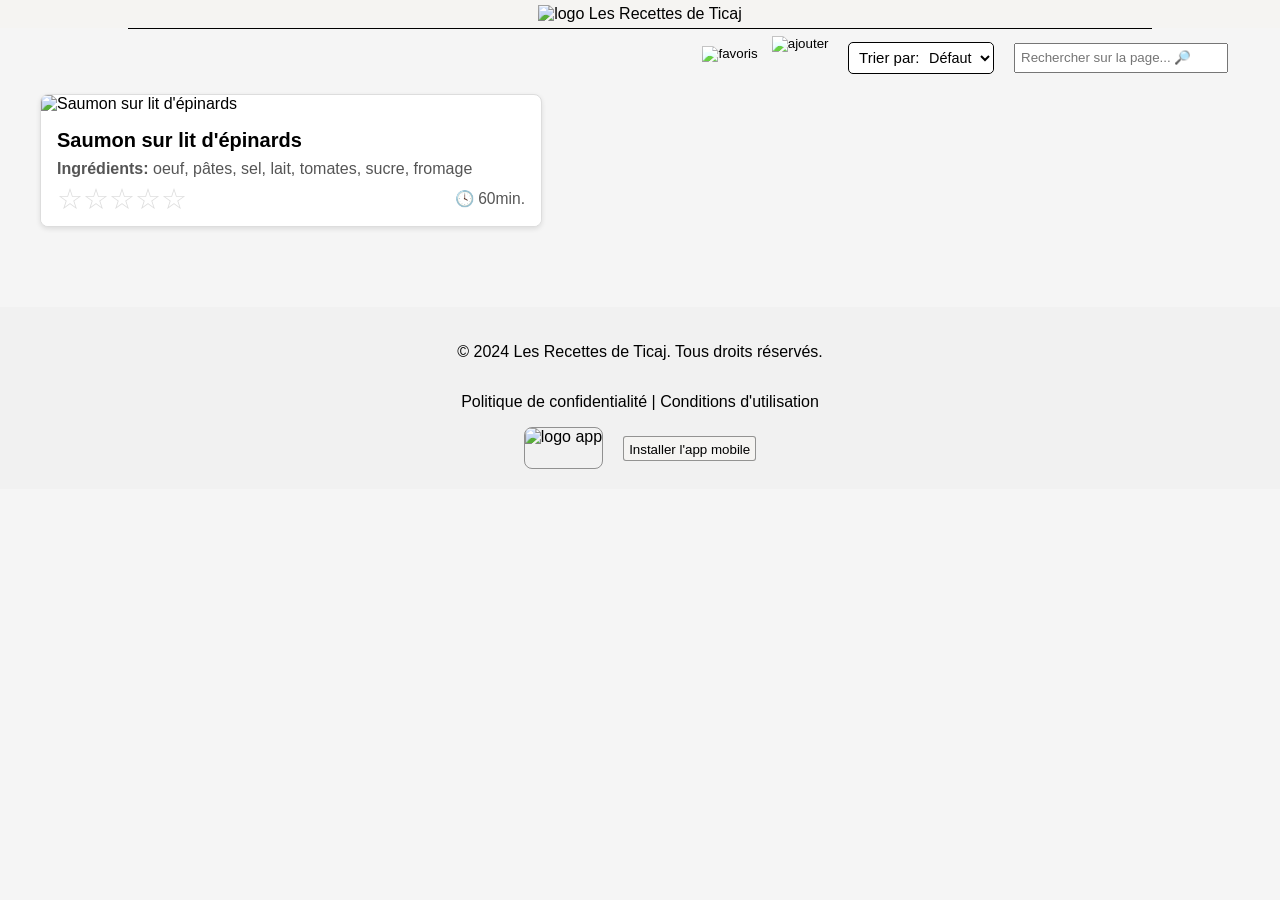
==== index.html @ a6d38019 "Fix image URL for add recipe button" ====
<!DOCTYPE html>
<html lang="fr" >
<head>
  <meta charset="UTF-8">
  <meta name="viewport" content="width=device-width, initial-scale=1.0">
  <title>Les recettes de Ticaj </title>
  <link rel="stylesheet" href="style.css">
  <link rel="manifest" href="manifest.json">
  <meta name="theme-color" content="#000000">
</head>
<body>
  <header>
    <div class="header">
      <img src="https://github.com/Ticaj-0/Recette/blob/main/logo.png?raw=true" alt="logo Les Recettes de Ticaj" class="logo">
    </div>
  <div class="divider"></div>
    <div class="sort-options">
      <button id="toggle-favorites"><img src="https://cdn.icon-icons.com/icons2/3767/PNG/512/bookmark_favorite_icon_231419.png" alt="favoris" class="favoris-img"></button>
      <button id="add-recipe-btn" aria-label="Ajouter une recette">
          <img src="https://github.com/Ticaj-0/Recette2.0/blob/main/icon_plus.png?raw=tru" alt="ajouter" class="add-recipe-img">
      </button>
      <div class="sort-container">
      <span class="select">
    <label class="trier" for="sort-criteria">Trier par:</label>
    <select id="sort-criteria">
        <option value="rating">Note</option>
        <option value="time">Temps</option>
        <option value="default" selected>Défaut</option>
    </select>
        </span>
        </div>
      <input type="text" id="search-input" placeholder="Rechercher sur la page... 🔎">
</div>
  </header>
  <main>
    <div class="recipes-grid">
  <!-- Début recette 1 -->
        <div class="recipe-card" data-id="1" data-rating="0" data-time="60">
           <a href="Recette-1/index.html">
            <img src="https://images.unsplash.com/photo-1713449585141-0af71bcbfcc2?crop=entropy&cs=srgb&fm=jpg&ixid=M3wzMjM4NDZ8MHwxfHJhbmRvbXx8fHx8fHx8fDE3MjEyOTc2NTl8&ixlib=rb-4.0.3&q=85" alt="Saumon sur lit d'épinards">
            <div class="card-content">
                <h2>Saumon sur lit d'épinards</h2>
                <p><strong>Ingrédients:</strong> oeuf, pâtes, sel, lait, tomates, sucre, fromage</p></a>
                <div class="rating" data-rating="0">
                    <span class="star" data-value="1">☆</span>
                    <span class="star" data-value="2">☆</span>
                    <span class="star" data-value="3">☆</span>
                    <span class="star" data-value="4">☆</span>
                    <span class="star" data-value="5">☆</span>
                   <span class="rating-text">🕓️ 60min.</span>
                </div>
             </div>
        </div>
 <!-- Fin recette 1 -->
    </div>
  </main>
  <footer>
        <div class="footer-content">
                <p>&copy; 2024 Les Recettes de Ticaj. Tous droits réservés.</p>
                <p><a href="privacy-policy.html">Politique de confidentialité</a> | <a href="terms.html">Conditions d'utilisation</a></p>
          <div class="container"><img src="https://github.com/Ticaj-0/Recette/blob/main/logo%20carr%C3%A9.png?raw=true" alt="logo app" class="logo-app"><button id="installButton">Installer l'app mobile</button>
            </div>
    </footer>
<!-- partial -->
  <script  src="script.js"></script>
  <script>
    // Enregistrement du service worker
    if ('serviceWorker' in navigator) {
      window.addEventListener('load', function() {
        navigator.serviceWorker.register('/Recette/service-worker.js').then(function(registration) {
          console.log('ServiceWorker registration successful with scope: ', registration.scope);
        }, function(err) {
          console.log('ServiceWorker registration failed: ', err);
        });
      });
    }
  </script>
</body>
</html>
---- style.css ----
body {
    font-family: Arial, sans-serif;
    margin: 0;
    padding: 0;
    box-sizing: border-box;
    background-color: #f5f5f5;
    text-align: center;
}

.header {
    background-color: rgba(245,244,242,255);
    padding: 5px;
}

h1 {
    margin: 30px; /* Supprimer les marges pour le titre */
    font-size: 2em; /* Taille du titre ajustée */
}

#search-input {
    margin: 13px 1% 0px 10px;
    width: 200px;
    height: 16px;
    padding: 5px; /* Ajouter un padding pour le confort de saisie */
}

.recipes-grid {
    display: grid;
    grid-template-columns: repeat(auto-fit, minmax(250px, 1fr));
    gap: 20px;
    padding: 20px;
    max-width: 1200px;
    margin: 0 auto;
    -webkit-tap-highlight-color: transparent;
}

.recipe-card {
    max-width: 500px;
    background-color: white;
    border: 1px solid #ddd;
    border-radius: 8px;
    overflow: hidden;
    box-shadow: 0 2px 5px rgba(0, 0, 0, 0.1);
    text-align: left;
    position: relative;
    -webkit-tap-highlight-color: transparent;
}

.recipe-card img {
    width: 100%;
    height: 250px;
    object-fit: cover;
    transition: transform 0.3s;
    -webkit-tap-highlight-color: transparent;
}

.recipe-card img:hover {
    transform: scale(1.1);
    cursor: pointer;
}

.card-content {
    padding: 16px;
    padding-bottom: 40px; /* Ajouter de l'espace en bas pour les étoiles */
    position: relative;
    background-color: white;
    -webkit-tap-highlight-color: transparent;
}

.recipe-card h2 {
    font-size: 1.25em;
    margin: 0;
    margin-bottom: 8px;
    -webkit-tap-highlight-color: transparent;
}

.recipe-card p {
    font-size: 1em;
    margin: 0;
    margin-bottom: 8px;
    color: #555;
}

.rating {
    position: absolute;
    bottom: 10px; /* Ajuster l'espace en bas pour que les étoiles ne se chevauchent pas avec le texte */
    left: 16px;
    right: 16px;
    display: flex;
    font-size: 1.3em;
    color: #ffcc00;
    cursor: pointer;
    -webkit-tap-highlight-color: transparent;
}

.star {
    display: inline-block;
    font-size: 1.4em;
    color: #ddd; /* Couleur des étoiles non sélectionnées */
    cursor: pointer;
  transition: color 0.2s;
}

.star.filled {
    color: #ffcc00; /* Couleur des étoiles sélectionnées */
}

.rating-text {
    font-size: 0.75em;
    color: #555;
    position: absolute;
    right: 0;
    bottom: 8px;
}

.divider {
    width: 80%;
    height: 0.5px;
    background-color: black;
    margin: 0 10%;
}

.sort-options {
    margin-bottom: 10px;
    margin-top: 5px;
  max-width: 1200px;
    margin: 0 auto;
  display: flex;
  justify-content: flex-end;
  align-items: center;
  gap: 10px;
}

.sort-container {
    display: flex;
    align-items: center;
    gap: 10px; /* Espace entre le label et le sélecteur */
    border: 1px solid black;
    border-radius: 5px;
    padding: 5px 10px;
    background-color: white;
  margin-top: 13px;
  margin-left: 3px;
}

#sort-criteria {
    margin-left: 5px;
  margin-right: -5px;
    padding: 5px;
    font-size: 0.9em;
  border: none;
  background-color: white;
  height: 30px;
  border-radius: 5px;
}

a {
  text-decoration: none;
  color: inherit;
}

.trier {
  padding: 5.6px;
  margin-right: -10px;
  font-size: 15px;
}

.select {
  display: flex;
  align-items: center;
  margin: -5px;
  background-color: white;
  height: 30px;
}

.logo {
  height: 175px;
}

@media (max-width: 768px) {
    .logo {
        height: 120px;
    }

    .sort-options {
        flex-direction: row;
        align-items: flex-start;
    }

    #search-input {
        width: 200px;
    }

    .sort-container {
        width: 150px;
        justify-content: space-between;
      margin-left: 3%;
    }
}

@media (max-width: 480px) {
    .recipe-card img {
        height: 200px;
    }

    .card-content {
        padding: 10px;
        padding-bottom: 30px;
    }

    .recipe-card h2 {
        font-size: 1.15em;
    }

    .recipe-card p {
        font-size: 0.95em;
    }
  
    .recipe-card {
        display: grid;
        grid-template-columns: repeat(auto-fit, minmax(315px, 400px));
  }

    .rating {
        font-size: 1em;
        bottom: 8px;
        margin-left: -7px;
    }

    .star {
        font-size: 1.5em;
    }

    .rating-text {
        font-size: 0.95em;
    }
    .trier {
      font-size: 12px;
      margin-left: 1px;
    }
    .sort-container {
      width: 110px;
      height: 15px;
      margin-left: -0.5%;
      margin-right: -3%;
      padding: 5px 0px 5px 10px;
    }
  #sort-criteria {
    height: 23px;
    width: 65px;
    font-size: 12px;
    padding: 1px;
  }
  .select {
    width: 115px;
    height: 15px;
    margin-left: -10px;
  }
    #search-input {
      font-size: 12px;
      width: 147px;
      height: 14px;
      margin-right: 4%;
    } 
  .favoris-img {
    margin-top: 2px;
  }
}

footer {
    background-color: #f1f1f1;
    padding: 20px;
    text-align: center;
    margin-top: 60px;
}

.footer-content {
    display: flex;
    flex-direction: column;
    align-items: center;
    max-width: 1200px;
    margin: 0 auto;
}

#installButton {
  cursor: pointer;
  margin-top: 9px;
  height: 25px;
  padding: 5px;
  background-color: rgba(245,244,242,255);
  border: 1px solid rgba(0,0,0,0.4);
  border-radius: 3px;
}

#installButton:hover {
   background-color: rgba(0,0,0,0.2);
   transition: background-color 0.3s;
}

.logo-app {
  height: 40px;
  border: 1px solid rgba(0,0,0,0.4);
  border-radius: 8px;
  margin-right: 20px;
}

.container {
  display: flex;
  item-align: center;
}

#toggle-favorites {
  height: 30px;
  border: none;
  background-color: transparent;
  margin-top: 5px;
  margin-right: -8px;
  cursor: pointer;
  -webkit-tap-highlight-color: transparent;
}

#toggle-favorites {
  height: 30px;
  border: none;
  background-color: transparent;
  margin-top: 5px;
  margin-right: -8px;
  cursor: pointer;
  -webkit-tap-highlight-color: transparent;
}

#toggle-favorites img:hover {
    transform: scale(1.2);
    cursor: pointer;
}

.favoris-img {
  height: 35px;
  filter: brightness(1.2);
  transition: transform 0.3s;
}

#add-recipe-btn {
  height: 30px;
  border: none;
  background-color: transparent;
  margin-top: 5px;
  cursor: pointer;
  display: flex;
  align-items: center;
  justify-content: center;
  -webkit-tap-highlight-color: transparent;
}

.add-recipe-img {
  height: 35px;
  filter: brightness(1.2);
  transition: transform 0.3s;
}

#add-recipe-btn:hover .add-recipe-img {
  transform: scale(1.2);
}
}
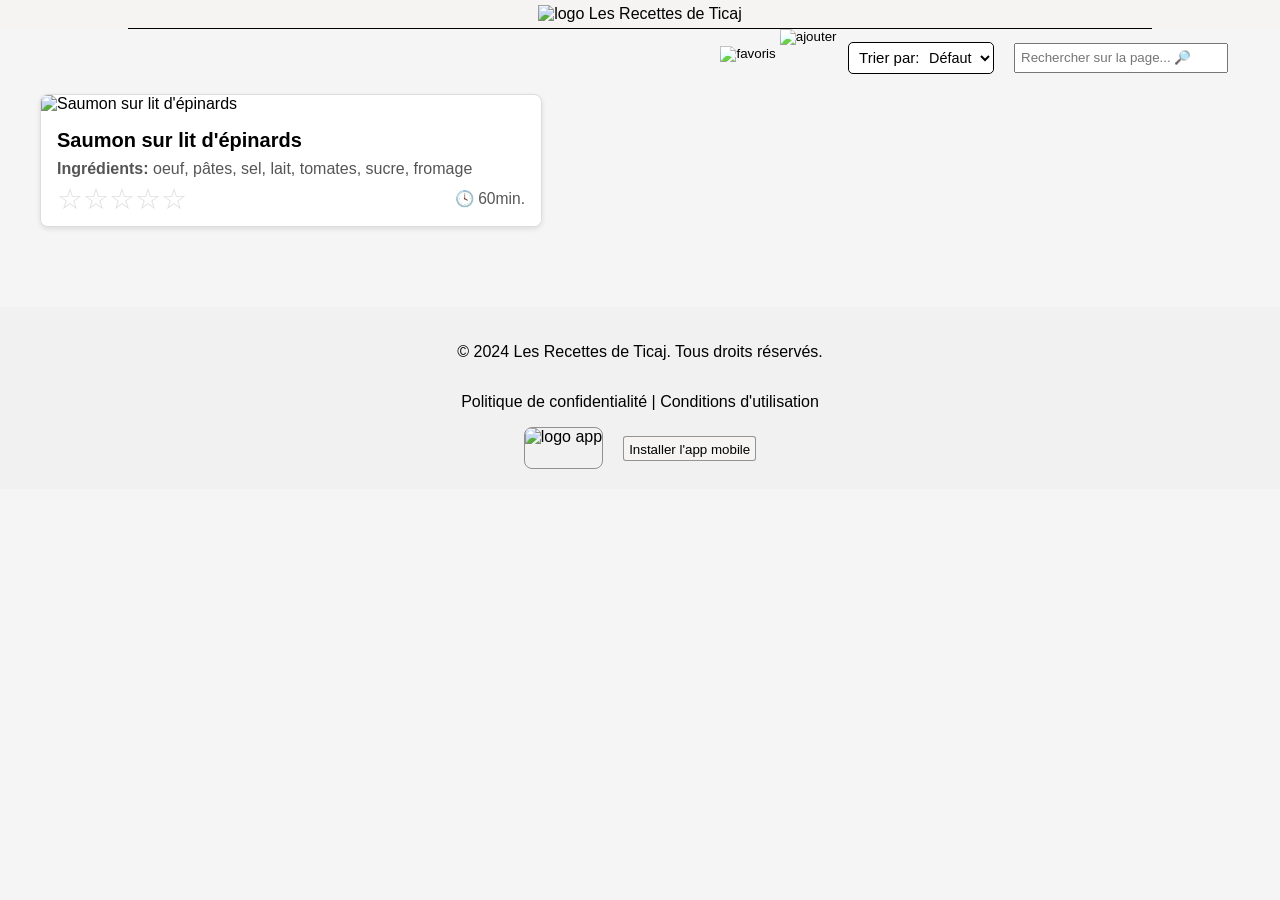
==== commit c2fc839f: "Update index.html" ====
--- a/index.html
+++ b/index.html
@@ -11,13 +11,13 @@
 <body>
   <header>
     <div class="header">
-      <img src="https://github.com/Ticaj-0/Recette/blob/main/logo.png?raw=true" alt="logo Les Recettes de Ticaj" class="logo">
+      <img src="https://github.com/Ticaj-0/Recette/blob/main/logo/logo.png?raw=true" alt="logo Les Recettes de Ticaj" class="logo">
     </div>
   <div class="divider"></div>
     <div class="sort-options">
       <button id="toggle-favorites"><img src="https://cdn.icon-icons.com/icons2/3767/PNG/512/bookmark_favorite_icon_231419.png" alt="favoris" class="favoris-img"></button>
       <button id="add-recipe-btn" aria-label="Ajouter une recette">
-          <img src="https://github.com/Ticaj-0/Recette2.0/blob/main/icon_plus.png?raw=tru" alt="ajouter" class="add-recipe-img">
+          <img src="https://github.com/Ticaj-0/Recette2.0/blob/main/logo/icon_plus.png?raw=tru" alt="ajouter" class="add-recipe-img">
       </button>
       <div class="sort-container">
       <span class="select">
@@ -58,7 +58,7 @@
         <div class="footer-content">
                 <p>&copy; 2024 Les Recettes de Ticaj. Tous droits réservés.</p>
                 <p><a href="privacy-policy.html">Politique de confidentialité</a> | <a href="terms.html">Conditions d'utilisation</a></p>
-          <div class="container"><img src="https://github.com/Ticaj-0/Recette/blob/main/logo%20carr%C3%A9.png?raw=true" alt="logo app" class="logo-app"><button id="installButton">Installer l'app mobile</button>
+          <div class="container"><img src="https://github.com/Ticaj-0/Recette/blob/main/logo/logo%20carr%C3%A9.png?raw=true" alt="logo app" class="logo-app"><button id="installButton">Installer l'app mobile</button>
             </div>
     </footer>
 <!-- partial -->
--- a/style.css
+++ b/style.css
@@ -314,17 +314,7 @@
   border: none;
   background-color: transparent;
   margin-top: 5px;
-  margin-right: -8px;
-  cursor: pointer;
-  -webkit-tap-highlight-color: transparent;
-}
-
-#toggle-favorites {
-  height: 30px;
-  border: none;
-  background-color: transparent;
-  margin-top: 5px;
-  margin-right: -8px;
+  margin-right: -18px;
   cursor: pointer;
   -webkit-tap-highlight-color: transparent;
 }
@@ -344,7 +334,8 @@
   height: 30px;
   border: none;
   background-color: transparent;
-  margin-top: 5px;
+  margin-top: 10px;
+  margin-right: -8px;
   cursor: pointer;
   display: flex;
   align-items: center;
@@ -353,7 +344,7 @@
 }
 
 .add-recipe-img {
-  height: 35px;
+  height: 55px;
   filter: brightness(1.2);
   transition: transform 0.3s;
 }
@@ -361,4 +352,3 @@
 #add-recipe-btn:hover .add-recipe-img {
   transform: scale(1.2);
 }
-}
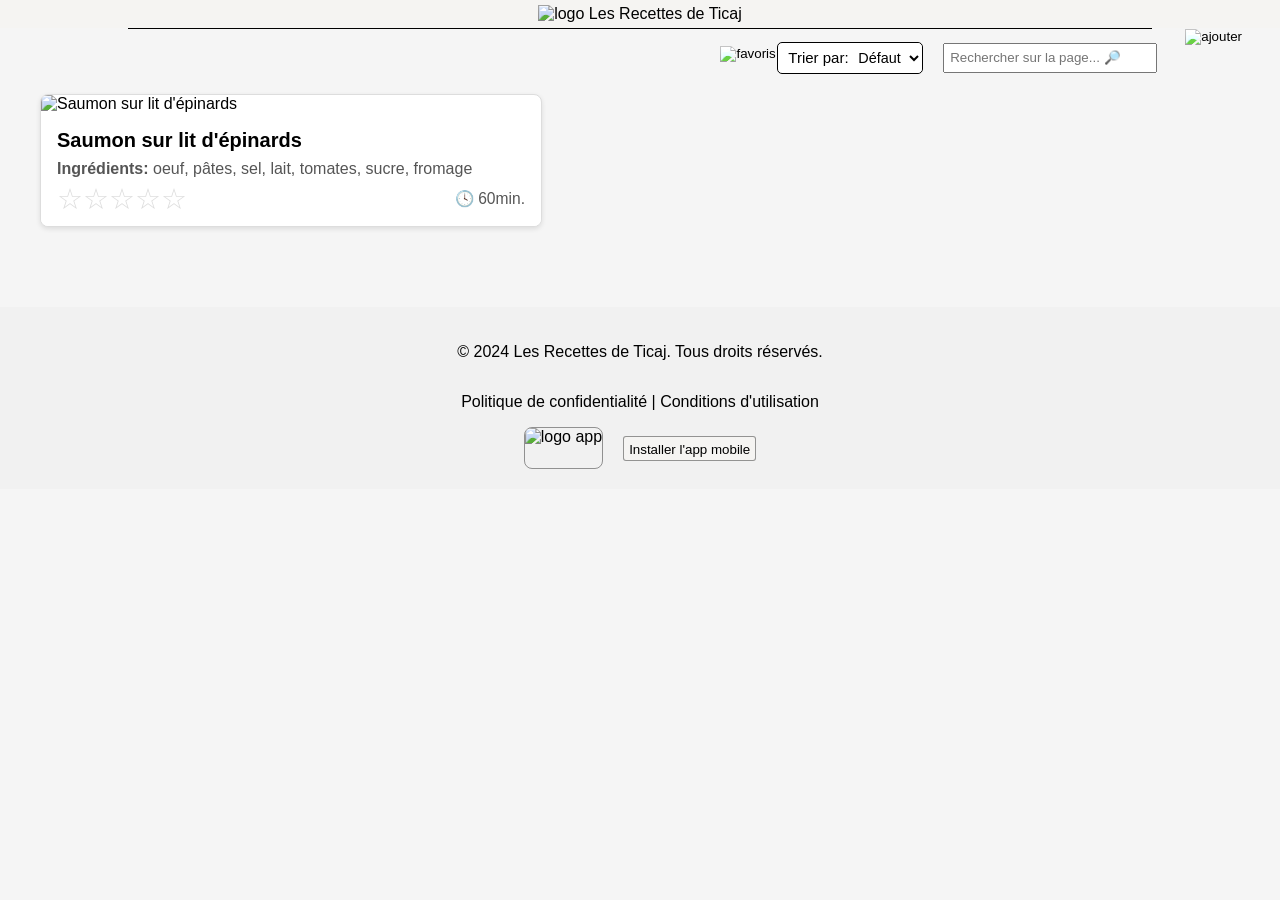
==== commit 45e20425: "Restore add recipe button in index.html" ====
--- a/index.html
+++ b/index.html
@@ -11,14 +11,11 @@
 <body>
   <header>
     <div class="header">
-      <img src="https://github.com/Ticaj-0/Recette/blob/main/logo/logo.png?raw=true" alt="logo Les Recettes de Ticaj" class="logo">
+      <img src="https://github.com/Ticaj-0/Recette2.0/blob/main/logo/logo.png?raw=true" alt="logo Les Recettes de Ticaj" class="logo">
     </div>
   <div class="divider"></div>
     <div class="sort-options">
-      <button id="toggle-favorites"><img src="https://cdn.icon-icons.com/icons2/3767/PNG/512/bookmark_favorite_icon_231419.png" alt="favoris" class="favoris-img"></button>
-      <button id="add-recipe-btn" aria-label="Ajouter une recette">
-          <img src="https://github.com/Ticaj-0/Recette2.0/blob/main/logo/icon_plus.png?raw=tru" alt="ajouter" class="add-recipe-img">
-      </button>
+      <button id="toggle-favorites"><img src="https://github.com/Ticaj-0/Recette2.0/blob/main/logo/icon_fav.png?raw=tru" alt="favoris" class="favoris-img"></button>
       <div class="sort-container">
       <span class="select">
     <label class="trier" for="sort-criteria">Trier par:</label>
@@ -30,6 +27,9 @@
         </span>
         </div>
       <input type="text" id="search-input" placeholder="Rechercher sur la page... 🔎">
+      <button id="add-recipe-btn" aria-label="Ajouter une recette">
+          <img src="https://github.com/Ticaj-0/Recette2.0/blob/main/logo/icon_plus.png?raw=tru" alt="ajouter" class="add-recipe-img">
+      </button>
 </div>
   </header>
   <main>
@@ -58,7 +58,7 @@
         <div class="footer-content">
                 <p>&copy; 2024 Les Recettes de Ticaj. Tous droits réservés.</p>
                 <p><a href="privacy-policy.html">Politique de confidentialité</a> | <a href="terms.html">Conditions d'utilisation</a></p>
-          <div class="container"><img src="https://github.com/Ticaj-0/Recette/blob/main/logo/logo%20carr%C3%A9.png?raw=true" alt="logo app" class="logo-app"><button id="installButton">Installer l'app mobile</button>
+          <div class="container"><img src="https://github.com/Ticaj-0/Recette2.0/blob/main/logo/logo_carre.png?raw=true" alt="logo app" class="logo-app"><button id="installButton">Installer l'app mobile</button>
             </div>
     </footer>
 <!-- partial -->
--- a/style.css
+++ b/style.css
@@ -235,26 +235,41 @@
         font-size: 0.95em;
     }
     .trier {
-      font-size: 12px;
-      margin-left: 1px;
-    }
+          font-size: 11px;
+          margin: 0;
+          white-space: nowrap;
+          flex-shrink: 0;
+          line-height: 1;
+        }
     .sort-container {
-      width: 110px;
-      height: 15px;
-      margin-left: -0.5%;
-      margin-right: -3%;
-      padding: 5px 0px 5px 10px;
+      box-sizing: border-box;
+      width: auto;
+      height: auto;
+      margin-top: 12.5px;
+      margin-left: -2%;
+      margin-right: -4%;
+      padding: 2px 8px 2px 1px;
+      display: inline-flex;
+      align-items: center;
+      flex-wrap: nowrap;
     }
   #sort-criteria {
-    height: 23px;
-    width: 65px;
-    font-size: 12px;
-    padding: 1px;
+    height: 16px;
+    width: 50px;
+    font-size: 11px;
+    padding: 0 1px;
+    margin: 0;
+    flex-shrink: 0;
+    line-height: 1;
   }
   .select {
-    width: 115px;
-    height: 15px;
-    margin-left: -10px;
+    width: auto;
+    height: auto;
+    margin: 0;
+    display: flex;
+    align-items: center;
+    flex-wrap: nowrap;
+    white-space: nowrap;
   }
     #search-input {
       font-size: 12px;
@@ -265,6 +280,20 @@
   .favoris-img {
     margin-top: 2px;
   }
+    #toggle-favorites {
+        margin-right: 5px;
+        padding: 0;
+      }
+    
+      #add-recipe-btn {
+        margin-right: 0px;
+        margin-left: -2px;
+        padding: 0;
+      }
+    
+      .add-recipe-img {
+        height: 38px;
+      }
 }
 
 footer {
